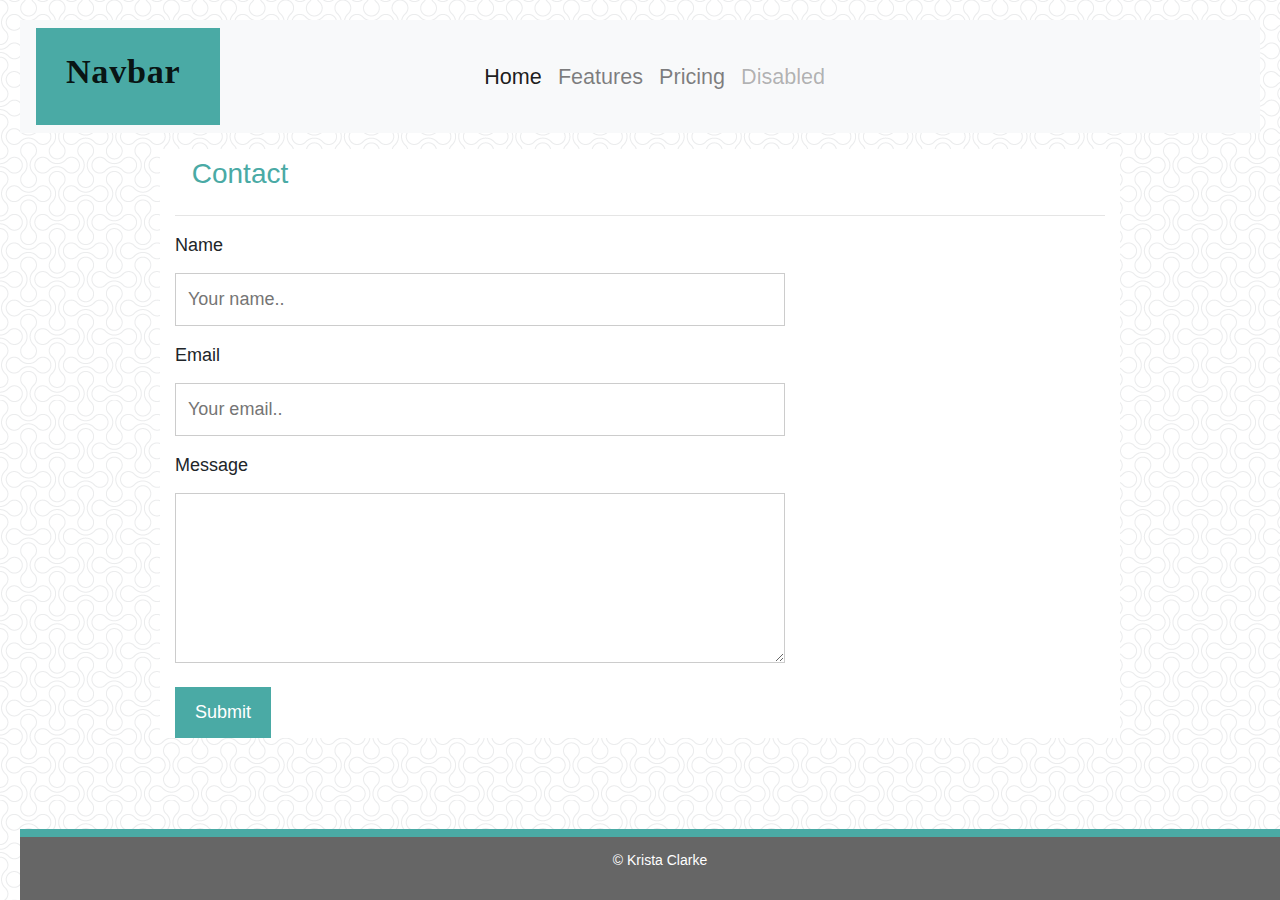
==== contact.html @ fe1d6e70 "Week 02 - Homework - Bootstrap Portfolio - Added bootstrap navbar and responsive elements" ====
<!DOCTYPE html> 
<html> 
<head> 
    <title>Week 01 - Homework - Basic Portfolio</title> 
</head> 
  
<body style="background-image: url('assets/images/double-bubble-outline.png');"> 

    <!-- Header Section -->
    <header style="border-width: 1px; border-color: #4aaaa5;"> 


     <!-- <div class="container bg-white">
            <div class="row">
              <div class="col-sm-3 bg-info py-2 align-self-start text-white"><h3 class="text-center" text-align="center" text-color="#ffffff">Krista Clarke</h3></div>
              
              <div class="col-sm-5"></div>
              
              <div class="col-sm align-self-end text-right"><a href="index.html">About</a></div>
              <div class="col-sm align-self-end text-right"><a href="portfolio.html">Portfolio</a></div>
              <div class="col-sm align-self-end text-right">Contact</div>
            </div> 
          </div> -->

        <nav class="navbar navbar-expand-lg navbar-light bg-light">
          <a class="navbar-brand" href="#">Navbar</a>
          <button class="navbar-toggler" type="button" data-toggle="collapse" data-target="#navbarNav" aria-controls="navbarNav" aria-expanded="false" aria-label="Toggle navigation">
            <span class="navbar-toggler-icon"></span>
          </button>
          <div class="collapse navbar-collapse" id="navbarNav">
            <ul class="navbar-nav">
              <li class="nav-item active">
                <a class="nav-link" href="#">Home <span class="sr-only">(current)</span></a>
              </li>
              <li class="nav-item">
                <a class="nav-link" href="#">Features</a>
              </li>
              <li class="nav-item">
                <a class="nav-link" href="#">Pricing</a>
              </li>
              <li class="nav-item">
                <a class="nav-link disabled" href="#" tabindex="-1" aria-disabled="true">Disabled</a>
              </li>
            </ul>
          </div>
        </nav>




        <link rel="stylesheet" href="https://stackpath.bootstrapcdn.com/bootstrap/4.4.1/css/bootstrap.min.css" integrity="sha384-Vkoo8x4CGsO3+Hhxv8T/Q5PaXtkKtu6ug5TOeNV6gBiFeWPGFN9MuhOf23Q9Ifjh" crossorigin="anonymous">
        <link rel="stylesheet" href="assets/css/style.css">
    </header> 
      
<p></p>

    <div class="container bg-white">
        <div class="row">
          <div class="col-sm-2 pt-2 text-center"><h3 style="color:#4aaaa5" text-align="center">Contact</h3></div>
        </div> 

        <div class="row h-10">
            <div class="col-sm-12"><hr></div>
        </div> 

            <div class="row">
              <div class="col-md-8">
                <form action="/action_page.php">
                  <label for="name">Name</label>
                  <input type="text" id="name" name="name" placeholder="Your name.."><br>
                  <label for="email">Email</label>
                  <input type="text" id="email" name="email" placeholder="Your email.."><br>
                  <label for="message">Message</label>
                  <textarea id="message" name="message" placeholder="" style="height:170px"></textarea>
                  <input type="submit" value="Submit">
                </form>
              </div>

            </div>

        </div>

    </div>     
      
    <p></p>
      
      <div class="footer">
        <p>&copy; Krista Clarke</p>
      </div>
 
</body> 
</html>
---- assets/css/style.css ----
* {
    box-sizing: border-box;
  }
 
   /* Style the header */
   .header {
    font-family: Georgia, 'Times New Roman', Times, serif;
    color: #4aaaa5;
    padding: 8px;
    text-align: left;
    font-size: 22px;
    width: 980px;
    margin: auto;
    border-color: #cccccc;
    border-width: 1px;
  }
  


.navbar-brand {
  background-color: #4aaaa5;
  color           : white;
  font-family     : "Georgia", "Times", "Times New Roman", serif;
  font-size       : 1.9em;
  font-weight     : bold;
  letter-spacing  : 0.02em;
  padding         : 30px 40px 40px 30px !important;
}

.navbar-nav, .navbar-right {
  font-size: 1.2em;
  position: relative;
  left:     240px;
  color:          #4aaaa5;
}


  body {
    font-family: Arial, Helvetica, sans-serif
    color: #777;
    font-size: 18px;
    line-height: 150%;
    margin: auto;
    padding: 20px;
    background-image: url('assets/images/double-bubble-outline.png');
  }
  
 
  .container {
      display: grid;
      width: 960px;
      text-align: left;
      
  }
 
  /* Style inputs */
input[type=text], select, textarea {
  width: 100%;
  padding: 12px;
  border: 1px solid #ccc;
  margin-top: 6px;
  margin-bottom: 16px;
  resize: vertical;
}

input[type=submit] {
  background-color: #4aaaa5;
  color: white;
  padding: 12px 20px;
  border: none;
  cursor: pointer;
}

input[type=submit]:hover {
  background-color: #45a049;
}

.thumbnail {
  position: relative;
}

.caption {
  background-color: #4aaaa5;
  color: white;
  font-weight: bold;
  position: absolute;
  top: 73%;
  left: 20%;
  width: 83%;
  opacity: 0.8;
}

  
  /* unvisited link */
a:link {
    color: teal;
  }
  
  /* visited link */
  a:visited {
    color: green;
  }
  
  /* mouse over link */
  a:hover {
    color: orange;
  }
  
  /* selected link */
  a:active {
    color: teal;
  }

  /* Clear floats after the columns */
  .row:after {
    content: "";
    display: table;
    clear: both;
    margin: auto;
  }
  
  /* Style the footer */
  .footer {
    background-color: #666666;
    color: white;
    padding: 10px;
    text-align: center;
    font-size: 14px;
    width: 100%;
    margin: auto;
    position: fixed;
    bottom: 0;
    border-top: 8px solid #4aaaa5;
    vertical-align: bottom;
  }
    
  
  /* Add a black background color to the top navigation */
.topnav {
  background-color: #333;
  overflow: hidden;
}

/* Style the links inside the navigation bar */
.topnav a {
  float: left;
  color: #f2f2f2;
  text-align: center;
  padding: 14px 16px;
}

/* Change the color of links on hover */
.topnav a:hover {
  background-color: #ddd;
  color: black;
}
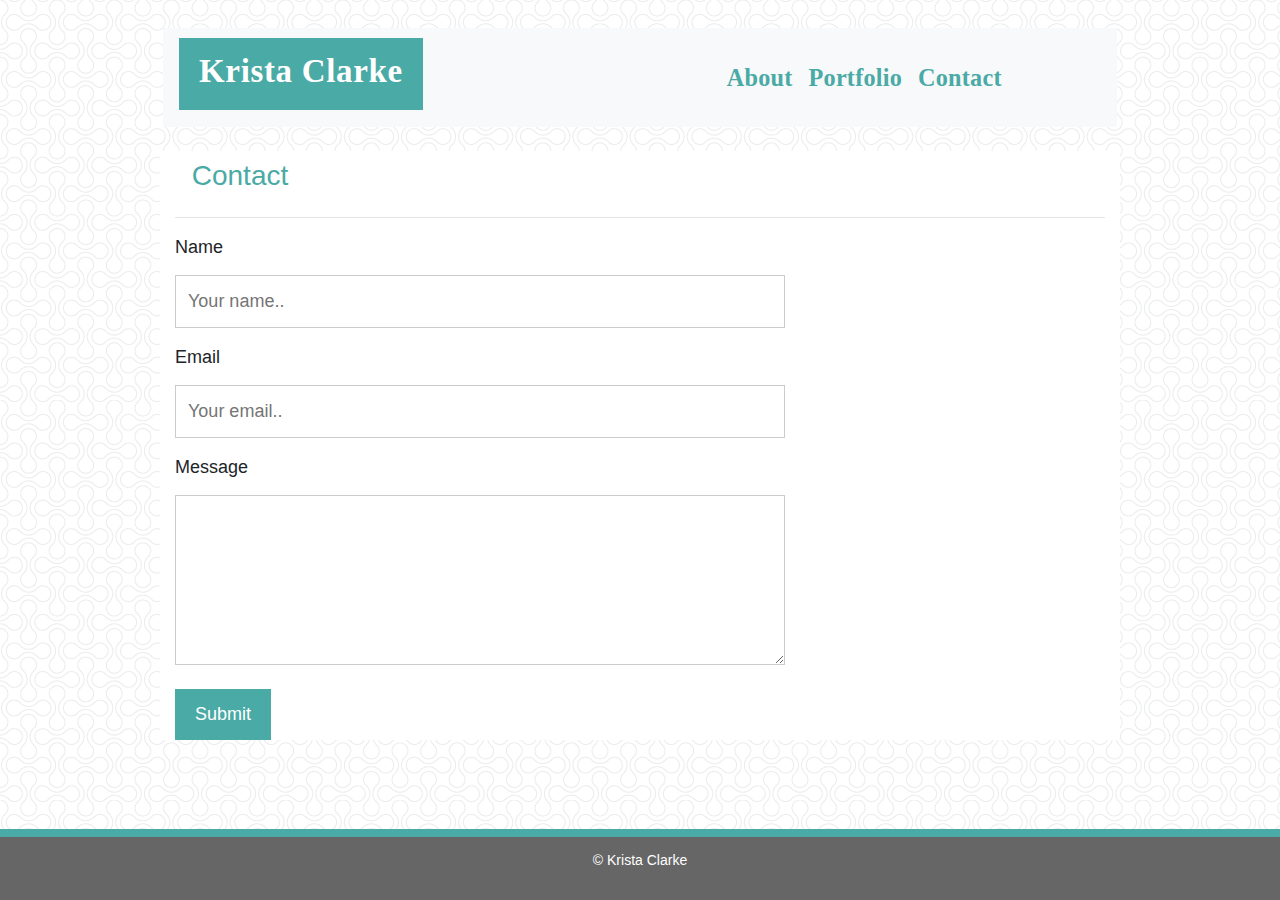
==== commit 0e99bdce: "updated all 3 pages with responsive navbar" ====
--- a/contact.html
+++ b/contact.html
@@ -1,56 +1,37 @@
 <!DOCTYPE html> 
 <html> 
 <head> 
-    <title>Week 01 - Homework - Basic Portfolio</title> 
+    <title>Week 02 - Homework - Responsive Bootstrap Portfolio</title> 
 </head> 
   
 <body style="background-image: url('assets/images/double-bubble-outline.png');"> 
 
     <!-- Header Section -->
-    <header style="border-width: 1px; border-color: #4aaaa5;"> 
-
-
-     <!-- <div class="container bg-white">
-            <div class="row">
-              <div class="col-sm-3 bg-info py-2 align-self-start text-white"><h3 class="text-center" text-align="center" text-color="#ffffff">Krista Clarke</h3></div>
-              
-              <div class="col-sm-5"></div>
-              
-              <div class="col-sm align-self-end text-right"><a href="index.html">About</a></div>
-              <div class="col-sm align-self-end text-right"><a href="portfolio.html">Portfolio</a></div>
-              <div class="col-sm align-self-end text-right">Contact</div>
-            </div> 
-          </div> -->
-
-        <nav class="navbar navbar-expand-lg navbar-light bg-light">
-          <a class="navbar-brand" href="#">Navbar</a>
-          <button class="navbar-toggler" type="button" data-toggle="collapse" data-target="#navbarNav" aria-controls="navbarNav" aria-expanded="false" aria-label="Toggle navigation">
-            <span class="navbar-toggler-icon"></span>
-          </button>
-          <div class="collapse navbar-collapse" id="navbarNav">
-            <ul class="navbar-nav">
-              <li class="nav-item active">
-                <a class="nav-link" href="#">Home <span class="sr-only">(current)</span></a>
-              </li>
-              <li class="nav-item">
-                <a class="nav-link" href="#">Features</a>
-              </li>
-              <li class="nav-item">
-                <a class="nav-link" href="#">Pricing</a>
-              </li>
-              <li class="nav-item">
-                <a class="nav-link disabled" href="#" tabindex="-1" aria-disabled="true">Disabled</a>
-              </li>
-            </ul>
-          </div>
-        </nav>
-
-
-
-
-        <link rel="stylesheet" href="https://stackpath.bootstrapcdn.com/bootstrap/4.4.1/css/bootstrap.min.css" integrity="sha384-Vkoo8x4CGsO3+Hhxv8T/Q5PaXtkKtu6ug5TOeNV6gBiFeWPGFN9MuhOf23Q9Ifjh" crossorigin="anonymous">
-        <link rel="stylesheet" href="assets/css/style.css">
-    </header> 
+    <header> 
+      <div class="header">    
+          <nav class="navbar navbar-expand-lg navbar-light bg-light">
+              <h3 class="navbar-brand text-white">Krista Clarke</h3>
+              <button class="navbar-toggler" type="button" data-toggle="collapse" data-target="#navbarNavAltMarkup" aria-controls="navbarNavAltMarkup" aria-expanded="false" aria-label="Toggle navigation">
+                <span class="navbar-toggler-icon"></span>
+              </button>
+              <div class="collapse navbar-collapse" id="navbarNavAltMarkup">
+                <div class="navbar-nav navbar-right">
+                  <span class="space"></span>
+                  <a class="nav-item p-2" href="about.html">About</a>
+                  <a class="nav-item p-2" href="portfolio.html">Portfolio</a>
+                  <a class="nav-item p-2 active" href="#">Contact</a>
+                </div>
+              </div>
+            </nav>
+      </div>
+  
+  
+            <link rel="stylesheet" href="https://stackpath.bootstrapcdn.com/bootstrap/4.4.1/css/bootstrap.min.css" integrity="sha384-Vkoo8x4CGsO3+Hhxv8T/Q5PaXtkKtu6ug5TOeNV6gBiFeWPGFN9MuhOf23Q9Ifjh" crossorigin="anonymous">
+            <script src="https://code.jquery.com/jquery-3.4.1.slim.min.js" integrity="sha384-J6qa4849blE2+poT4WnyKhv5vZF5SrPo0iEjwBvKU7imGFAV0wwj1yYfoRSJoZ+n" crossorigin="anonymous"></script>
+            <script src="https://cdn.jsdelivr.net/npm/popper.js@1.16.0/dist/umd/popper.min.js" integrity="sha384-Q6E9RHvbIyZFJoft+2mJbHaEWldlvI9IOYy5n3zV9zzTtmI3UksdQRVvoxMfooAo" crossorigin="anonymous"></script>
+            <script src="https://stackpath.bootstrapcdn.com/bootstrap/4.4.1/js/bootstrap.min.js" integrity="sha384-wfSDF2E50Y2D1uUdj0O3uMBJnjuUD4Ih7YwaYd1iqfktj0Uod8GCExl3Og8ifwB6" crossorigin="anonymous"></script>
+          <link rel="stylesheet" href="example2.css">
+      </header> 
       
 <p></p>
 
--- a/example2.css
+++ b/example2.css
@@ -0,0 +1,190 @@
+* {
+    box-sizing: border-box;
+  }
+  
+/* Style the header */
+ .header {
+    font-family: Georgia, 'Times New Roman', Times, serif;
+    color: #4aaaa5;
+    padding: 8px;
+    text-align: left;
+    font-size: 22px;
+    width: 970px;
+    margin: auto;
+    border-color: #cccccc;
+    border-width: 1px;
+  }
+  
+  .navbar-brand {
+    background-color: #4aaaa5;
+    color           : white;
+    font-family     : "Georgia", "Times", "Times New Roman", serif;
+    font-size       : 1.5em;
+    font-weight     : bold;
+    letter-spacing  : 0.02em;
+    padding         : 20px 20px 25px 20px !important;
+  }
+
+  .navbar-right {
+    color           :#4aaaa5;
+    font-family     : "Georgia", "Times", "Times New Roman", serif;
+    font-size       : 1.1em;
+    font-weight     : bold;
+    letter-spacing  : 0.01em;
+    padding         : 20px 20px 20px 20px !important;
+    position        : relative;
+  }
+
+  .space {
+    padding         : 2px;
+    width           : 260px;
+  }
+
+
+  body {
+    font-family   : Arial, Helvetica, sans-serif
+    color         : #777;
+    font-size     : 18px;
+    line-height   : 150%;
+    margin        : auto;
+    padding       : 20px;
+    background-image: url('assets/images/bush.png');
+  }
+
+
+  /* unvisited link */
+  a:link {
+    color: #4aaaa5;
+  }
+  
+  /* visited link */
+  a:visited {
+    color: #808080;
+  }
+  
+  /* mouse over link */
+  a:hover {
+    color: #1E90FF;
+  }
+  
+  /* selected link */
+  a:active {
+    color: #191970;
+  }
+
+
+  .container {
+    display: grid;
+    width: 960px;
+    text-align: left;
+    
+}
+
+/* Style inputs */
+input[type=text], select, textarea {
+width: 100%;
+padding: 12px;
+border: 1px solid #ccc;
+margin-top: 6px;
+margin-bottom: 16px;
+resize: vertical;
+}
+
+input[type=submit] {
+background-color: #4aaaa5;
+color: white;
+padding: 12px 20px;
+border: none;
+cursor: pointer;
+}
+
+input[type=submit]:hover {
+background-color: #45a049;
+}
+
+.thumbnail {
+position: relative;
+}
+
+.caption {
+background-color: #4aaaa5;
+color: white;
+font-weight: bold;
+position: absolute;
+top: 73%;
+left: 20%;
+width: 83%;
+opacity: 0.8;
+}
+
+
+
+
+/* Clear floats after the columns */
+.row:after {
+    content: "";
+    display: table;
+    clear: both;
+    margin: auto;
+  }
+  
+  /* Style the footer */
+  .footer {
+    background-color    : #666666;
+    color               : white;
+    padding             : 10px;
+    text-align          : center;
+    font-size           : 14px;
+    width               : 100%;
+    margin              : auto;
+    position            : fixed;
+    bottom              : 0;
+    left                : 0;
+    border-top          : 8px solid #4aaaa5;
+    vertical-align      : bottom;
+  }
+    
+
+
+/* When the screen is less than 600 pixels wide */
+@media screen and (max-width: 600px) {
+
+    .header, .navbar {
+        padding: 8px;
+        width: 500px;
+        margin: 0;
+        border-color: #cccccc;
+        border-width: 1px;
+      }
+
+      .navbar-brand {
+       padding         : 5px 5px 5px 5px !important;
+      }
+
+    .navbar-toggler, .navbar-toggler-icon {
+        float           : left;
+        width           : 10px;
+        position        : relative;
+        left            : 10px;
+      }
+
+    .space {
+        padding         : 0px;
+        width           : 20px;
+      }
+    
+      .collapse {
+        font-size       : medium;
+        font-weight     : bold;
+        letter-spacing  : 0.01em;
+        padding         : 0px 0px 0px 0px !important;
+        position        : fixed;
+        float           : left;
+      }
+
+  }
+  
+
+
+
+
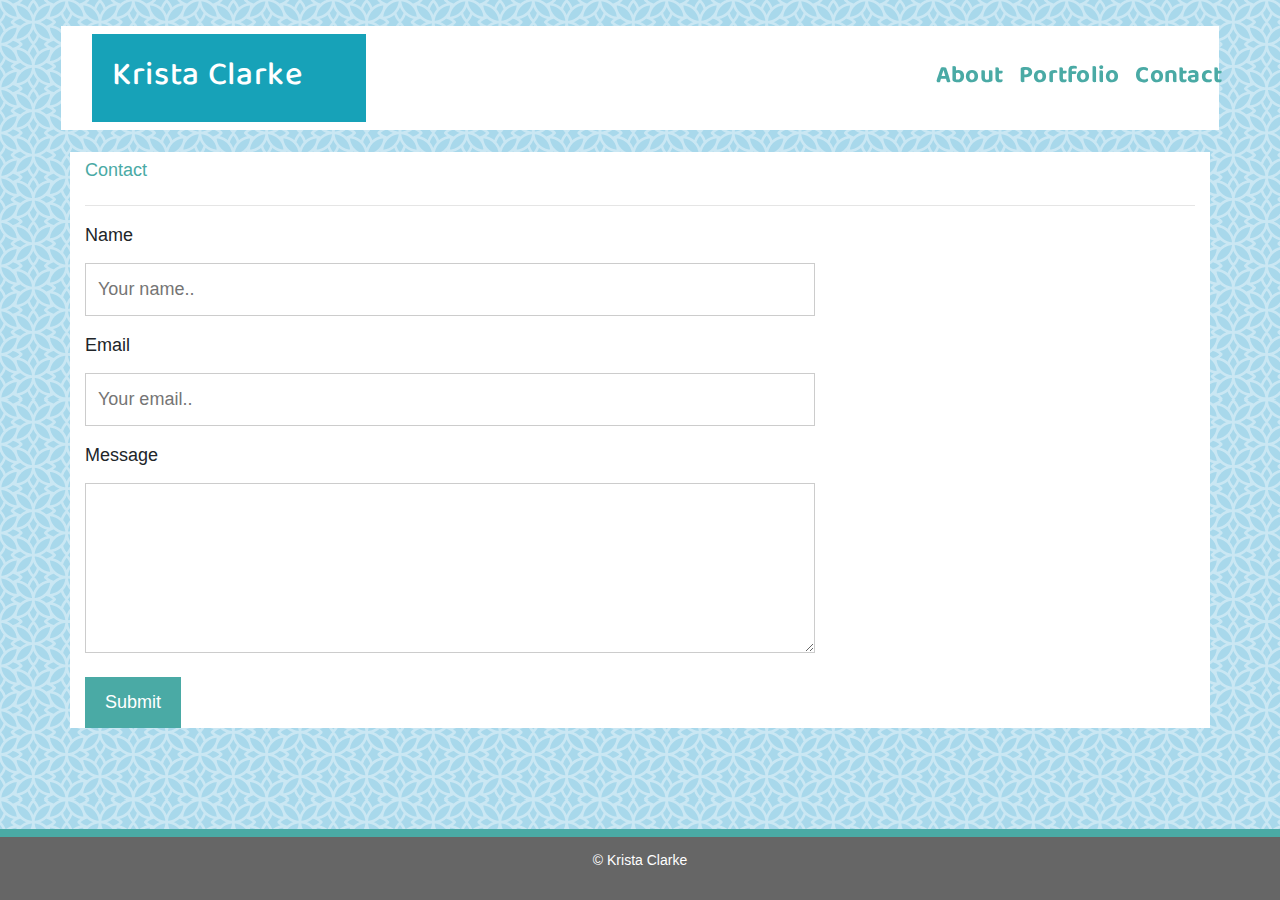
==== commit 96b2fad6: "more updates to all 3 pages with formatting" ====
--- a/contact.html
+++ b/contact.html
@@ -2,27 +2,37 @@
 <html> 
 <head> 
     <title>Week 02 - Homework - Responsive Bootstrap Portfolio</title> 
+    <meta name="viewport" content="width=device-width, initial-scale=1">
 </head> 
   
-<body style="background-image: url('assets/images/double-bubble-outline.png');"> 
+<body> 
 
     <!-- Header Section -->
     <header> 
-      <div class="header">    
-          <nav class="navbar navbar-expand-lg navbar-light bg-light">
-              <h3 class="navbar-brand text-white">Krista Clarke</h3>
+      <div class="header container width: 960px;">  
+          <div class="row">  
+              <div class="col-sm bg-white">
+  
+          <nav class="navbar navbar-expand-lg navbar-light bg-white">
+              <div class="navbar-brand col-sm-3 px-14 py-14 text-left bg-info"><h3 style="color:white">Krista Clarke</h3></div>
+              <!-- <h3 class="navbar-brand text-white">Krista Clarke</h3> -->
+              <div class="col-sm bg-white">
               <button class="navbar-toggler" type="button" data-toggle="collapse" data-target="#navbarNavAltMarkup" aria-controls="navbarNavAltMarkup" aria-expanded="false" aria-label="Toggle navigation">
                 <span class="navbar-toggler-icon"></span>
               </button>
               <div class="collapse navbar-collapse" id="navbarNavAltMarkup">
                 <div class="navbar-nav navbar-right">
                   <span class="space"></span>
-                  <a class="nav-item p-2" href="about.html">About</a>
+                  <a class="nav-item p-2" href="index.html">About</a>
                   <a class="nav-item p-2" href="portfolio.html">Portfolio</a>
                   <a class="nav-item p-2 active" href="#">Contact</a>
                 </div>
               </div>
+              </div>
             </nav>
+  
+              </div>
+          </div>
       </div>
   
   
@@ -30,7 +40,9 @@
             <script src="https://code.jquery.com/jquery-3.4.1.slim.min.js" integrity="sha384-J6qa4849blE2+poT4WnyKhv5vZF5SrPo0iEjwBvKU7imGFAV0wwj1yYfoRSJoZ+n" crossorigin="anonymous"></script>
             <script src="https://cdn.jsdelivr.net/npm/popper.js@1.16.0/dist/umd/popper.min.js" integrity="sha384-Q6E9RHvbIyZFJoft+2mJbHaEWldlvI9IOYy5n3zV9zzTtmI3UksdQRVvoxMfooAo" crossorigin="anonymous"></script>
             <script src="https://stackpath.bootstrapcdn.com/bootstrap/4.4.1/js/bootstrap.min.js" integrity="sha384-wfSDF2E50Y2D1uUdj0O3uMBJnjuUD4Ih7YwaYd1iqfktj0Uod8GCExl3Og8ifwB6" crossorigin="anonymous"></script>
-          <link rel="stylesheet" href="example2.css">
+            <link rel="stylesheet" href="https://cdnjs.cloudflare.com/ajax/libs/font-awesome/4.7.0/css/font-awesome.min.css">
+            <link href="https://fonts.googleapis.com/css2?family=Baloo+Bhaina+2:wght@500&display=swap" rel="stylesheet">
+          <link rel="stylesheet" href="assets/css/style.css">
       </header> 
       
 <p></p>
--- a/assets/css/style.css
+++ b/assets/css/style.css
@@ -0,0 +1,228 @@
+* {
+    box-sizing: border-box;
+  }
+  
+/* Style the header */
+ .header {
+    font-family     : 'Baloo Bhaina 2', cursive;
+    color           : #4aaaa5;
+    padding         : 6px;
+    text-align      : left;
+    font-size       : 22px;
+  }
+
+  h3 {
+    text-align      : left;
+    font-size       : 1.0em;
+  }
+
+  .container {
+    display         : grid;
+    text-align      : left;
+}
+
+  .navbar-brand {
+    background-color: #4aaaa5;
+    color           : white;
+    font-family     : 'Baloo Bhaina 2', cursive;
+    font-size       : 1.5em;
+    font-weight     : bold;
+    letter-spacing  : 0.02em;
+    padding         : 25px 25px 15px 20px !important;
+  }
+
+  .navbar-right {
+    color           :#4aaaa5;
+    font-family     : 'Baloo Bhaina 2', cursive;
+    font-size       : 1.1em;
+    font-weight     : bold;
+    letter-spacing  : 0.01em;
+    padding         : 10px 0px 10px 10px !important;
+    position        : fixed;
+    right           : 50px;
+  }
+
+  .space {
+    width           : 300px;
+  }
+
+  body {
+    font-family   : Arial, Helvetica, sans-serif
+    color         : #777;
+    font-size     : 18px;
+    line-height   : 150%;
+    margin        : auto;
+    padding       : 20px;
+    background-image: url('../images/bush.png');
+  }
+
+
+  /* unvisited link */
+  a:link {
+    color: #4aaaa5;
+  }
+  
+  /* visited link */
+  a:visited {
+    color: #808080;
+  }
+  
+  /* mouse over link */
+  a:hover {
+    color: #0099CC;
+  }
+  
+  /* selected link */
+  a:active {
+    color: #191970;
+  }
+
+ 
+/* Style inputs */
+input[type=text], select, textarea {
+width: 100%;
+padding: 12px;
+border: 1px solid #ccc;
+margin-top: 6px;
+margin-bottom: 16px;
+resize: vertical;
+}
+
+input[type=submit] {
+background-color: #4aaaa5;
+color: white;
+padding: 12px 20px;
+border: none;
+cursor: pointer;
+}
+
+input[type=submit]:hover {
+background-color: #45a049;
+}
+
+.thumbnail {
+position: relative;
+}
+
+.caption {
+background-color: #4aaaa5;
+color: white;
+font-weight: bold;
+position: absolute;
+top: 73%;
+left: 20%;
+width: 83%;
+opacity: 0.8;
+}
+
+
+
+
+/* Clear floats after the columns */
+.row:after {
+    content: "";
+    display: table;
+    clear: both;
+    margin: auto;
+  }
+  
+  /* Style the footer */
+  .footer {
+    background-color    : #666666;
+    color               : white;
+    padding             : 10px;
+    text-align          : center;
+    font-size           : 14px;
+    width               : 100%;
+    margin              : auto;
+    position            : fixed;
+    bottom              : 0;
+    left                : 0;
+    border-top          : 8px solid #4aaaa5;
+    vertical-align      : bottom;
+  }
+    
+
+
+/* Tablets */
+@media screen and (max-width: 768px) {
+
+    .header, .navbar {
+        position        : relative;
+        padding         : 8px;
+        width           : 580px;
+        margin          : 0;
+        overflow        : hidden;
+      }
+
+      .navbar-brand {
+       padding          : 5px 5px 5px 5px !important;
+      }
+
+    .navbar-toggler, .navbar-toggler-icon {
+        float           : left;
+        width           : 10px;
+        position        : relative;
+        left            : 10px;
+        overflow        : hidden;
+        display         : block;
+        text-align      : left;
+      }
+
+    .space {
+        padding         : 0px;
+        width           : 20px;
+      }
+    
+      .collapse {
+        font-size       : medium;
+        font-weight     : bold;
+        letter-spacing  : 0.01em;
+        padding         : 0px 0px 0px 0px !important;
+        position        : fixed;
+        float           : left;
+      }
+
+  }
+  
+/* Mobile Phones */
+@media screen and (max-width: 420px) {
+
+    .header, .navbar {
+        padding: 8px;
+        width: 500px;
+        margin: 0;
+        border-color: #cccccc;
+        border-width: 1px;
+      }
+
+      .navbar-brand {
+       padding         : 5px 5px 5px 5px !important;
+      }
+
+    .navbar-toggler, .navbar-toggler-icon {
+        float           : left;
+        width           : 10px;
+        position        : relative;
+        left            : 10px;
+      }
+
+    .space {
+        padding         : 0px;
+        width           : 20px;
+      }
+    
+      .collapse {
+        font-size       : medium;
+        font-weight     : bold;
+        letter-spacing  : 0.01em;
+        padding         : 0px 0px 0px 0px !important;
+        position        : fixed;
+        float           : left;
+      }
+
+  }
+  
+
+
+
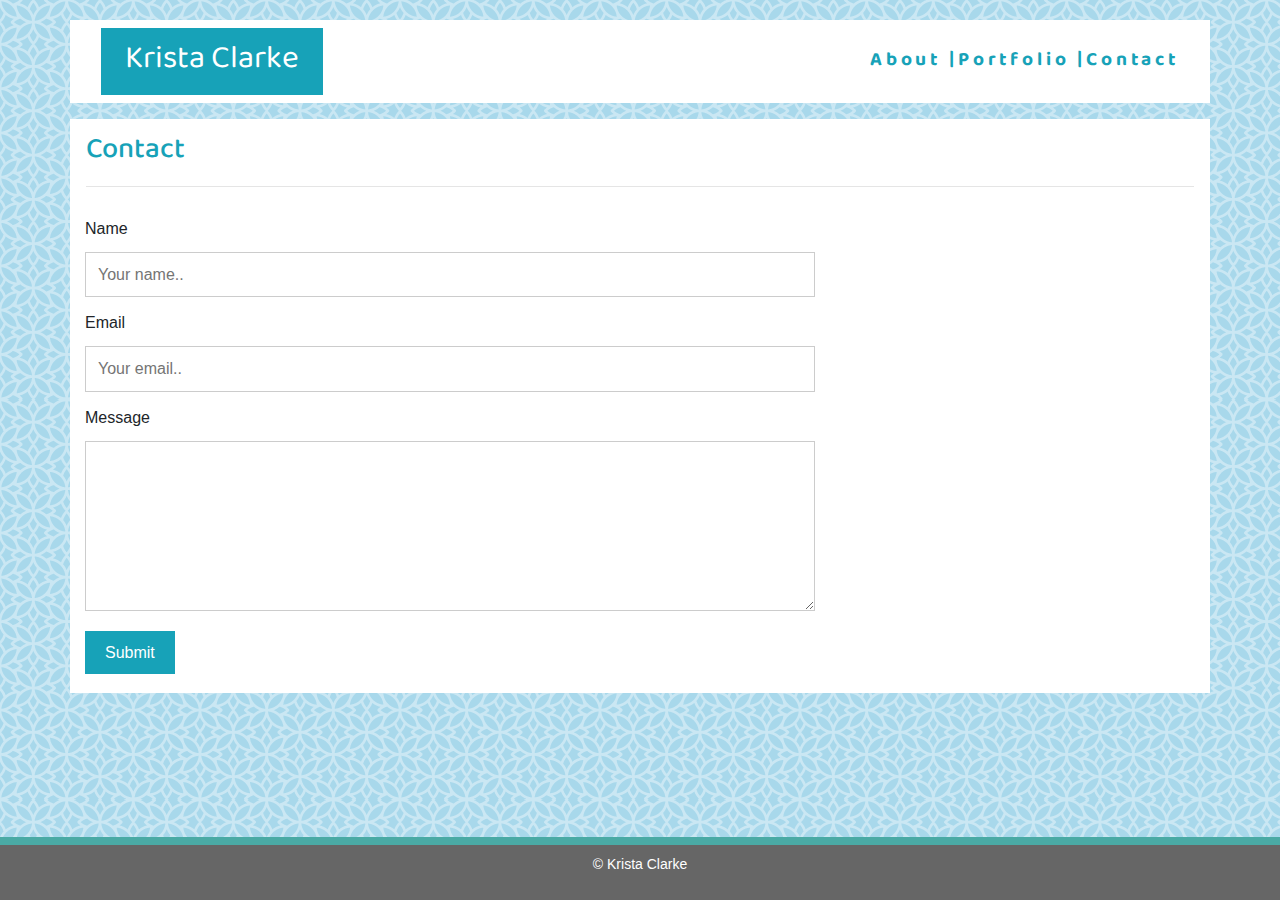
==== commit c63f268c: "Week 02 - Bootstrap Portfolio - Final Version" ====
--- a/contact.html
+++ b/contact.html
@@ -9,27 +9,29 @@
 
     <!-- Header Section -->
     <header> 
-      <div class="header container width: 960px;">  
+      <div class="container">  
           <div class="row">  
               <div class="col-sm bg-white">
   
-          <nav class="navbar navbar-expand-lg navbar-light bg-white">
-              <div class="navbar-brand col-sm-3 px-14 py-14 text-left bg-info"><h3 style="color:white">Krista Clarke</h3></div>
-              <!-- <h3 class="navbar-brand text-white">Krista Clarke</h3> -->
-              <div class="col-sm bg-white">
-              <button class="navbar-toggler" type="button" data-toggle="collapse" data-target="#navbarNavAltMarkup" aria-controls="navbarNavAltMarkup" aria-expanded="false" aria-label="Toggle navigation">
-                <span class="navbar-toggler-icon"></span>
-              </button>
-              <div class="collapse navbar-collapse" id="navbarNavAltMarkup">
-                <div class="navbar-nav navbar-right">
-                  <span class="space"></span>
-                  <a class="nav-item p-2" href="index.html">About</a>
-                  <a class="nav-item p-2" href="portfolio.html">Portfolio</a>
-                  <a class="nav-item p-2 active" href="#">Contact</a>
-                </div>
-              </div>
-              </div>
-            </nav>
+                <nav class="navbar navbar-expand-lg navbar-light bg-white">
+                  <div class="d-flex flex-grow-1">
+                    <span class="w-100 d-lg-none d-block"><!-- hidden spacer to center brand on mobile --></span>
+                    <div class="navbar-brand text-center text-white p-4" href="#">Krista Clarke</div>
+                    <div class="w-100 text-right">
+                    <button class="navbar-toggler" type="button" data-toggle="collapse" data-target="#myNavbar7">
+                        <span class="navbar-toggler-icon"></span>
+                    </button>
+                    </div>
+                  </div>
+            
+                  <div class="collapse navbar-collapse flex-grow-1 text-right" id="myNavbar7">
+                  <ul class="navbar-nav ml-auto flex-nowrap">
+                  <li class="nav-item"><a href="index.html" class="line-height: 1.2;">About</a> |  </li>
+                  <li class="nav-item"><a href="portfolio.html" class="line-height: 1.2;"> Portfolio</a> | </li>
+                  <li class="nav-item"><a href="#" class="active line-height: 1.2;"> Contact</a>  </li>
+                  </ul>
+                  </div>
+                </nav>
   
               </div>
           </div>
@@ -49,11 +51,7 @@
 
     <div class="container bg-white">
         <div class="row">
-          <div class="col-sm-2 pt-2 text-center"><h3 style="color:#4aaaa5" text-align="center">Contact</h3></div>
-        </div> 
-
-        <div class="row h-10">
-            <div class="col-sm-12"><hr></div>
+          <div class="col-sm p-3 text-left"><h4 text-align="center">Contact</h4><hr></div>
         </div> 
 
             <div class="row">
@@ -66,7 +64,7 @@
                   <label for="message">Message</label>
                   <textarea id="message" name="message" placeholder="" style="height:170px"></textarea>
                   <input type="submit" value="Submit">
-                </form>
+                </form><br>
               </div>
 
             </div>
--- a/assets/css/style.css
+++ b/assets/css/style.css
@@ -1,228 +1,164 @@
-* {
-    box-sizing: border-box;
-  }
-  
-/* Style the header */
- .header {
-    font-family     : 'Baloo Bhaina 2', cursive;
-    color           : #4aaaa5;
-    padding         : 6px;
-    text-align      : left;
-    font-size       : 22px;
-  }
 
-  h3 {
-    text-align      : left;
-    font-size       : 1.0em;
-  }
-
-  .container {
-    display         : grid;
-    text-align      : left;
+/* NAVBAR CSS */
+.navbar-brand {
+  background-color: #17a2b8;;
+  color           : white;
+  font-family     : 'Baloo Bhaina 2', cursive;
+  font-size       : 200%;
+  float           : left;
+  vertical-align  : top;
 }
 
-  .navbar-brand {
-    background-color: #4aaaa5;
-    color           : white;
-    font-family     : 'Baloo Bhaina 2', cursive;
-    font-size       : 1.5em;
-    font-weight     : bold;
-    letter-spacing  : 0.02em;
-    padding         : 25px 25px 15px 20px !important;
-  }
-
-  .navbar-right {
-    color           :#4aaaa5;
-    font-family     : 'Baloo Bhaina 2', cursive;
-    font-size       : 1.1em;
-    font-weight     : bold;
-    letter-spacing  : 0.01em;
-    padding         : 10px 0px 10px 10px !important;
-    position        : fixed;
-    right           : 50px;
-  }
-
-  .space {
-    width           : 300px;
-  }
-
-  body {
-    font-family   : Arial, Helvetica, sans-serif
-    color         : #777;
-    font-size     : 18px;
-    line-height   : 150%;
-    margin        : auto;
-    padding       : 20px;
-    background-image: url('../images/bush.png');
-  }
-
-
-  /* unvisited link */
-  a:link {
-    color: #4aaaa5;
-  }
-  
-  /* visited link */
-  a:visited {
-    color: #808080;
-  }
-  
-  /* mouse over link */
-  a:hover {
-    color: #0099CC;
-  }
-  
-  /* selected link */
-  a:active {
-    color: #191970;
-  }
-
- 
-/* Style inputs */
-input[type=text], select, textarea {
-width: 100%;
-padding: 12px;
-border: 1px solid #ccc;
-margin-top: 6px;
-margin-bottom: 16px;
-resize: vertical;
+li {
+  font-family     : 'Baloo Bhaina 2', cursive;
+  font-size       : 120%;
+  font-weight     : bold;
+  letter-spacing  : .2em;
+  color           : #17a2b8;
+  line-height     : 30px !important;
 }
 
-input[type=submit] {
-background-color: #4aaaa5;
-color: white;
-padding: 12px 20px;
-border: none;
-cursor: pointer;
+/* BODY CSS */
+body {
+  font-family   : Arial, Helvetica, sans-serif
+  color         : #777;
+  font-size     : ;
+  line-height   : 120%;
+  margin        : auto;
+  padding       : 20px;
+  background-image: url('../images/bush.png');
 }
 
-input[type=submit]:hover {
-background-color: #45a049;
+h4 {
+  color         :#17a2b8;
+  font-family   : 'Baloo Bhaina 2', cursive;
+  font-size     : 180%;
 }
 
-.thumbnail {
-position: relative;
+/* LINK CSS */
+/* unvisited link */
+a:link { color: #17a2b8;
 }
 
-.caption {
-background-color: #4aaaa5;
-color: white;
-font-weight: bold;
-position: absolute;
-top: 73%;
-left: 20%;
-width: 83%;
-opacity: 0.8;
+/* visited link */
+a:visited { color: #808080;
 }
 
+/* mouse over link */
+a:hover { color: #0099CC;
+  transition: .4s ease-in-out color;
+}
 
+/* selected link */
+a:active { color: #191970;
+}
 
 
 /* Clear floats after the columns */
 .row:after {
-    content: "";
-    display: table;
-    clear: both;
-    margin: auto;
+  content: "";
+  display: table;
+  clear: both;
+  margin: auto;
+}
+
+/* Style the footer */
+ .footer {
+  background-color    : #666666;
+  color               : white;
+  padding             : 10px;
+  text-align          : center;
+  font-size           : 14px;
+  width               : 100%;
+  margin              : auto;
+  position            : fixed;
+  bottom              : 0;
+  left                : 0;
+  border-top          : 8px solid #4aaaa5;
+  vertical-align      : bottom;
+}
+  
+/* CONTACT CSS */
+/* Style inputs */
+input[type=text], select, textarea {
+  width               : 100%;
+  padding             : 12px;
+  border              : 1px solid #ccc;
+  margin-top          : 6px;
+  margin-bottom       : 16px;
+  resize              : vertical;
   }
   
-  /* Style the footer */
-  .footer {
-    background-color    : #666666;
-    color               : white;
-    padding             : 10px;
-    text-align          : center;
-    font-size           : 14px;
-    width               : 100%;
-    margin              : auto;
-    position            : fixed;
-    bottom              : 0;
-    left                : 0;
-    border-top          : 8px solid #4aaaa5;
-    vertical-align      : bottom;
+  input[type=submit] {
+  background-color    : #17a2b8;
+  color               : white;
+  padding             : 12px 20px;
+  border              : none;
+  cursor              : pointer;
   }
+  
+  input[type=submit]:hover {
+  background-color    : #191970;
+  }
+  
+/* PORTFOLIO CSS */
+  .thumbnail {
+    position: relative;
+    }
     
+    .caption {
+    background-color: #17a2b8;
+    color: white;
+    font-weight: bold;
+    position: absolute;
+    top: 73%;
+    left: 18%;
+    width: 64%;
+    opacity: 0.8;
+    transform: translateY(-70%);
+    }
 
+    .responsive {
+      max-width: 100%;
+      height: auto;
+    }
 
-/* Tablets */
-@media screen and (max-width: 768px) {
-
-    .header, .navbar {
-        position        : relative;
-        padding         : 8px;
-        width           : 580px;
-        margin          : 0;
-        overflow        : hidden;
+ /* 
+@media (min-width: 768px) {
+  .navbar-brand.abs
+      {
+          position: absolute;
+          width: 100%;
+          left: 0;
+          text-align: center;
       }
 
-      .navbar-brand {
-       padding          : 5px 5px 5px 5px !important;
-      }
+      .caption {
+        position: absolute;
+        top: 73%;
+        left: 20%;
+        width: 60%;
+        opacity: 0.8;
+        }
+        
+  }
 
-    .navbar-toggler, .navbar-toggler-icon {
-        float           : left;
-        width           : 10px;
-        position        : relative;
-        left            : 10px;
-        overflow        : hidden;
-        display         : block;
-        text-align      : left;
-      }
-
-    .space {
-        padding         : 0px;
-        width           : 20px;
-      }
-    
-      .collapse {
-        font-size       : medium;
-        font-weight     : bold;
-        letter-spacing  : 0.01em;
-        padding         : 0px 0px 0px 0px !important;
-        position        : fixed;
-        float           : left;
-      }
-
-  }
+ @media (min-width: 400px) {
+    .navbar-brand.abs
+        {
+            position: absolute;
+            width: 100%;
+            left: 0;
+            text-align: center;
+        }
   
-/* Mobile Phones */
-@media screen and (max-width: 420px) {
-
-    .header, .navbar {
-        padding: 8px;
-        width: 500px;
-        margin: 0;
-        border-color: #cccccc;
-        border-width: 1px;
-      }
-
-      .navbar-brand {
-       padding         : 5px 5px 5px 5px !important;
-      }
-
-    .navbar-toggler, .navbar-toggler-icon {
-        float           : left;
-        width           : 10px;
-        position        : relative;
-        left            : 10px;
-      }
-
-    .space {
-        padding         : 0px;
-        width           : 20px;
-      }
-    
-      .collapse {
-        font-size       : medium;
-        font-weight     : bold;
-        letter-spacing  : 0.01em;
-        padding         : 0px 0px 0px 0px !important;
-        position        : fixed;
-        float           : left;
-      }
-
-  }
-  
-
-
-
+        .caption {
+          position: absolute;
+          top: 73%;
+          left: 20%;
+          width: 60%;
+          opacity: 0.8;
+          transform: translateY(-70%);
+          }
+          
+    } */